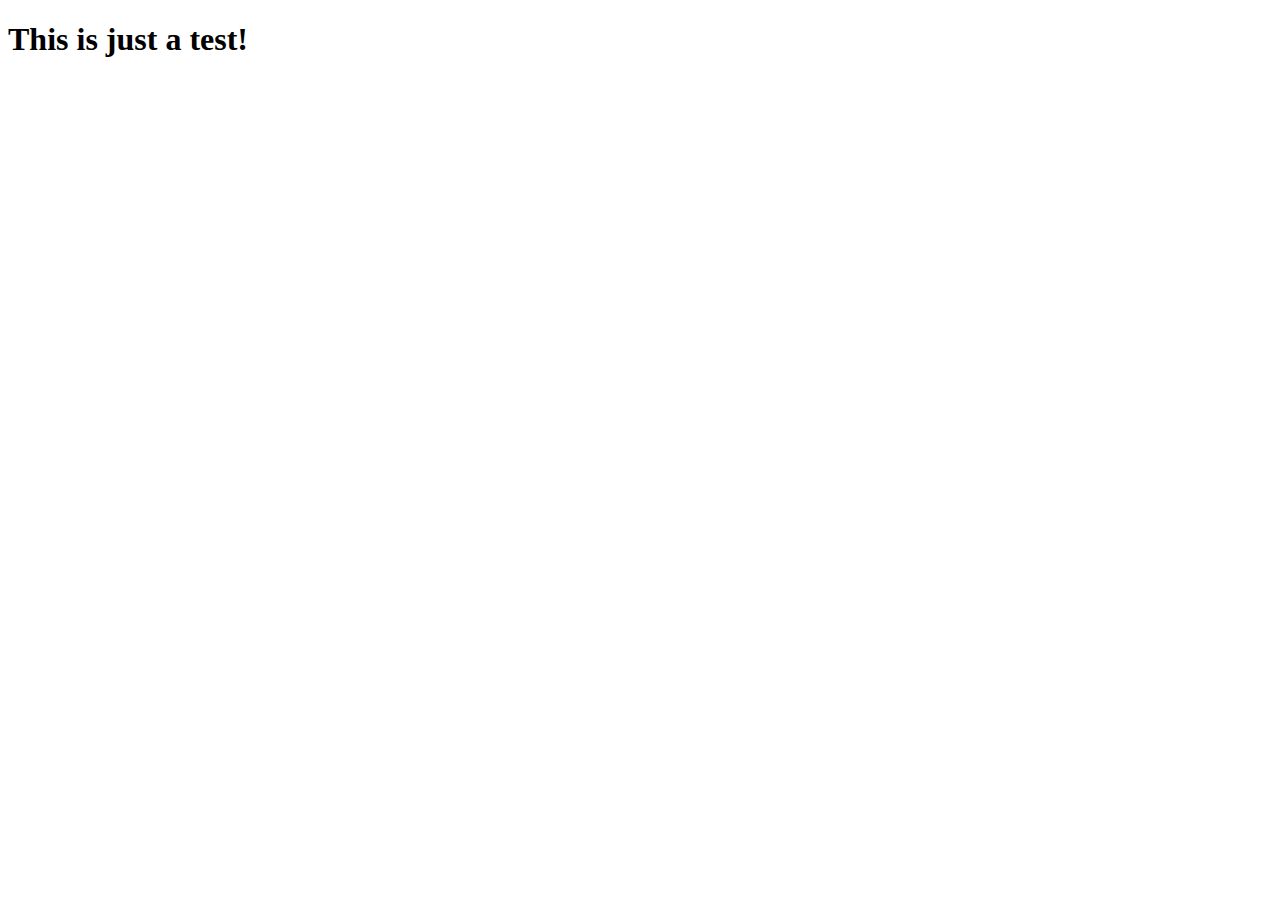
==== index.html @ 25b53a4e "Initial Commit" ====
<!DOCTYPE html>
<html lang="en">
  <head>
    <meta http-equiv="content-type" content="text/html; charset=utf-8">
    <title>New Page</title>
    <link rel="stylesheet" href="http://static.myopera.com/community/css/main.css" type="text/css">
  </head>
  <body>
    <h1>This is just a test!</h1>
  </body>
</html>
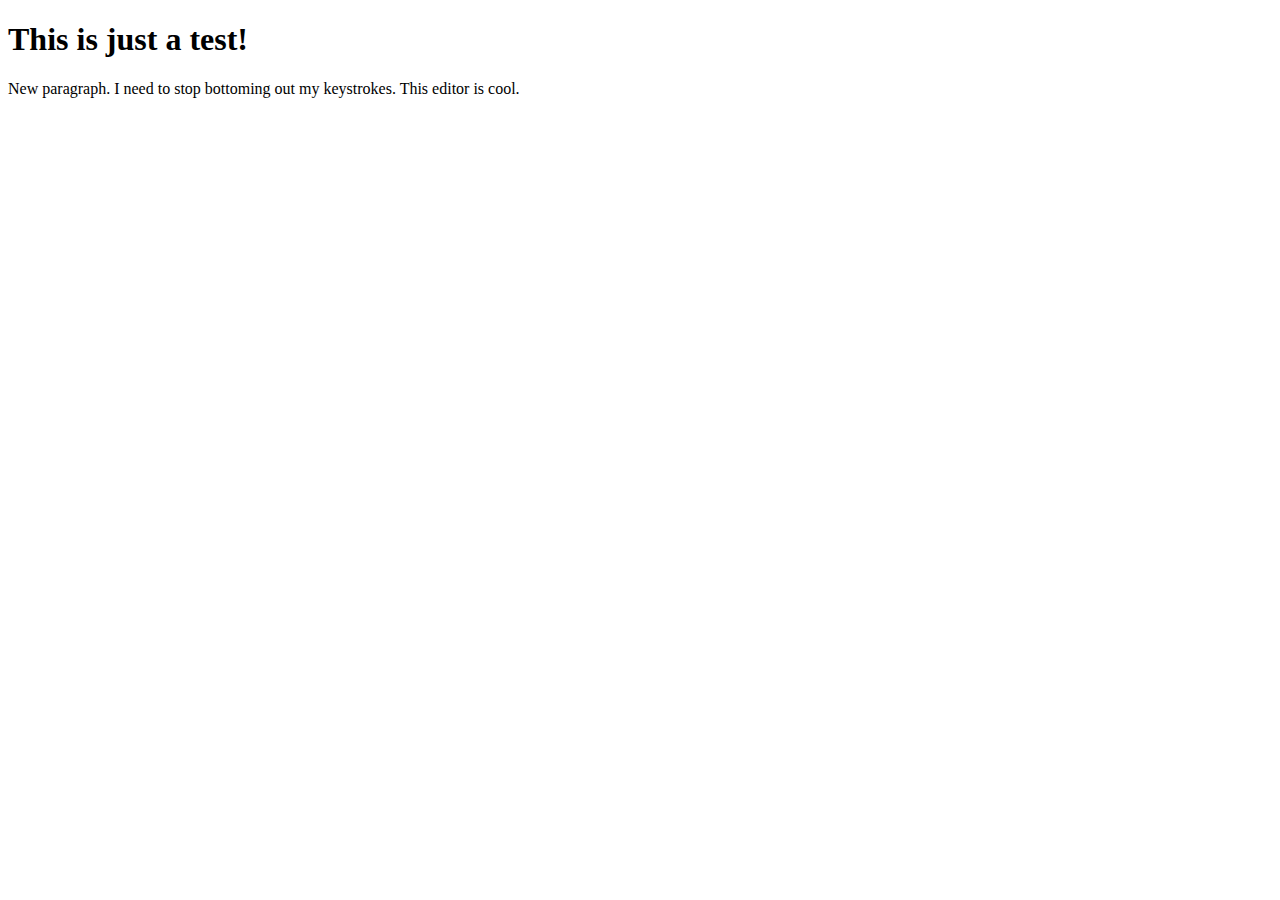
==== commit 4f5024d4: "Added a paragraph" ====
--- a/index.html
+++ b/index.html
@@ -7,5 +7,6 @@
   </head>
   <body>
     <h1>This is just a test!</h1>
+    <p>New paragraph. I need to stop bottoming out my keystrokes. This editor is cool.</p>
   </body>
 </html>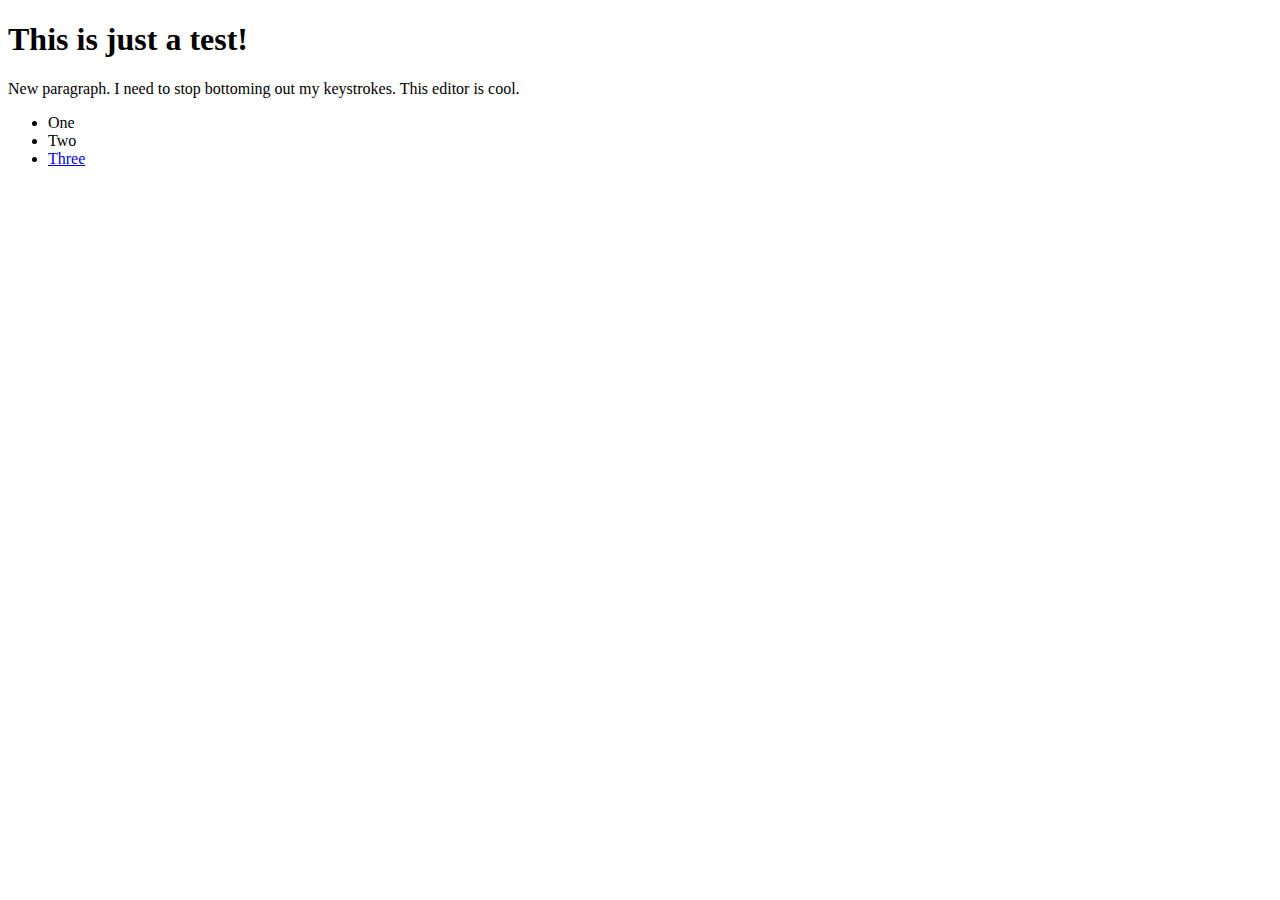
==== commit 3c74dd44: "Three page added" ====
--- a/index.html
+++ b/index.html
@@ -8,5 +8,13 @@
   <body>
     <h1>This is just a test!</h1>
     <p>New paragraph. I need to stop bottoming out my keystrokes. This editor is cool.</p>
+
+    <p>
+        <ul>
+            <li>One</li>
+            <li>Two</li>
+            <li><a href='three.html'>Three</a></li>
+        </ul>
+    </p>
   </body>
 </html>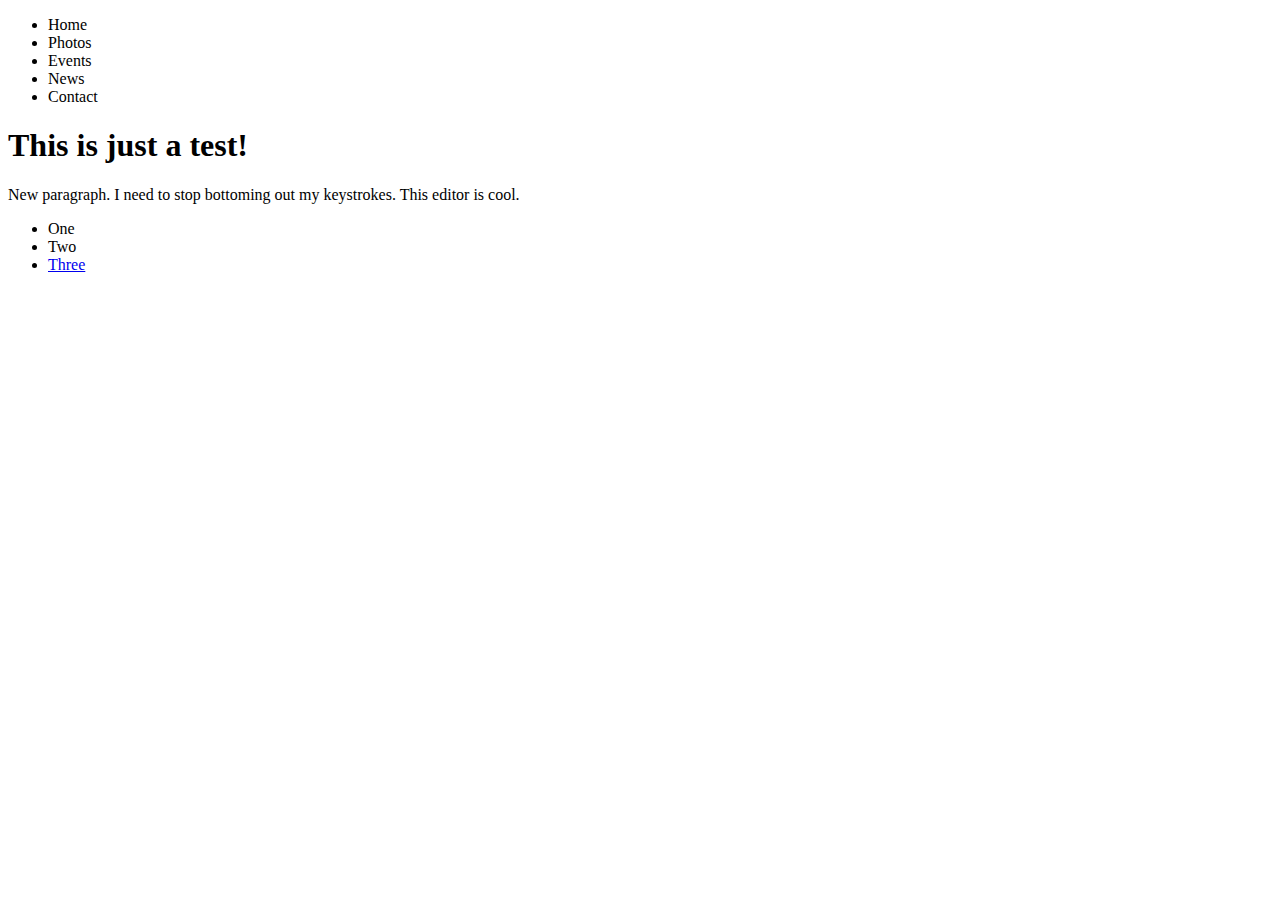
==== commit 71b0897c: "starting again" ====
--- a/index.html
+++ b/index.html
@@ -6,6 +6,13 @@
     <link rel="stylesheet" href="http://static.myopera.com/community/css/main.css" type="text/css">
   </head>
   <body>
+  <ul>
+    <li>Home</li>
+    <li>Photos</li>
+    <li>Events</li>
+    <li>News</li>
+    <li>Contact</li>
+  </ul>
     <h1>This is just a test!</h1>
     <p>New paragraph. I need to stop bottoming out my keystrokes. This editor is cool.</p>
 
